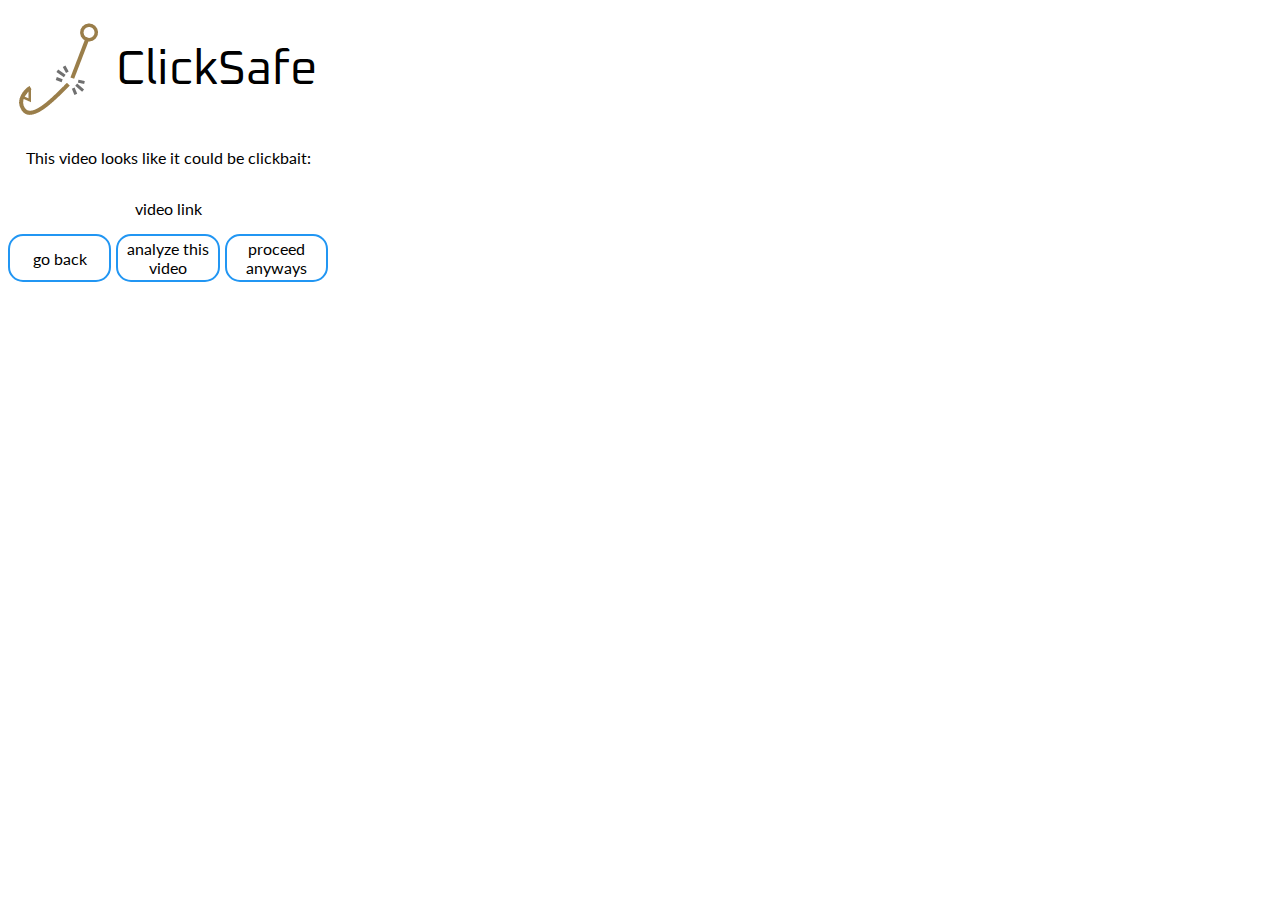
==== frontend/index.html @ e5276bc2 "Create extension UI" ====
<!DOCTYPE html>

<head>
  <link rel="stylesheet" href="styles.css">
  <link href="https://fonts.googleapis.com/css?family=Oxanium&display=swap" rel="stylesheet">
  <link href="https://fonts.googleapis.com/css?family=Lato&display=swap" rel="stylesheet">

</head>
<body>
  <div class ="container">
    <img src="logo.png">
    <h1> ClickSafe </h1>
    <p id="ptext"> This video looks like it could be clickbait: </p>
    <p id="videotext"> video link </p>
    <button type="button" id="go_back"> go back </button>
    <button type="button" id="get_info"> analyze this video </button>
    <button type="button" id="proceed"> proceed anyways </button>

    <!-- results of any video analysis would be inserted here -->

  </div>
</body>
---- frontend/styles.css ----
/* 3x3 grid */

.container {
  display: grid;
  grid-template-columns: 1fr 1fr 1fr;
  grid-row-end: -1;
  background: white;
  grid-column-gap: 5px;
  width: 20em;
}

img {
  grid-column-start: 1;
  grid-column-end: span 1;
  grid-row-start: 1;
  grid-row-end: span 1;
  place-self: center right;
}

h1 {
  font-family: 'Oxanium';
  font-style: normal;
  font-weight: normal;
  font-size: 3em;
  grid-column-start: 2;
  grid-column-end: span 2;
  grid-row-start: 1;
  grid-row-end: span 1;
  place-self: center left;
}

p {
  font-family: 'Lato';
  font-style: normal;
  font-weight: normal;
  font-size: 1em;
  place-self: center;
}

#ptext {
  grid-column-start: 1;
  grid-column-end: span 3;
  grid-row-start: 2;
  grid-row-end: span 1;

}

#videotext {
  grid-column-start: 1;
  grid-column-end: span 3;
  grid-row-start: 3;
  grid-row-end: span 1;
}

button {
  font-family: 'Lato';
  font-style: normal;
  font-weight: normal;
  font-size: 1em;
  background: white;
  height: 3em;
  border: 2px solid #2196F3;
  border-radius: 15px;
  grid-row-start: 4;
  grid-row-end: span 1;
  place-self: center;
  justify-self: stretch;
}

button:hover {
  background: #2196F3;
  color: white;
}

#go_back {
  grid-column-start: 1;
  grid-column-end: span 1;
}

#get_info {
  grid-column-start: 2;
  grid-column-end: span 1;
}

#proceed {
  grid-column-start: 3;
  grid-column-end: span 1;
}
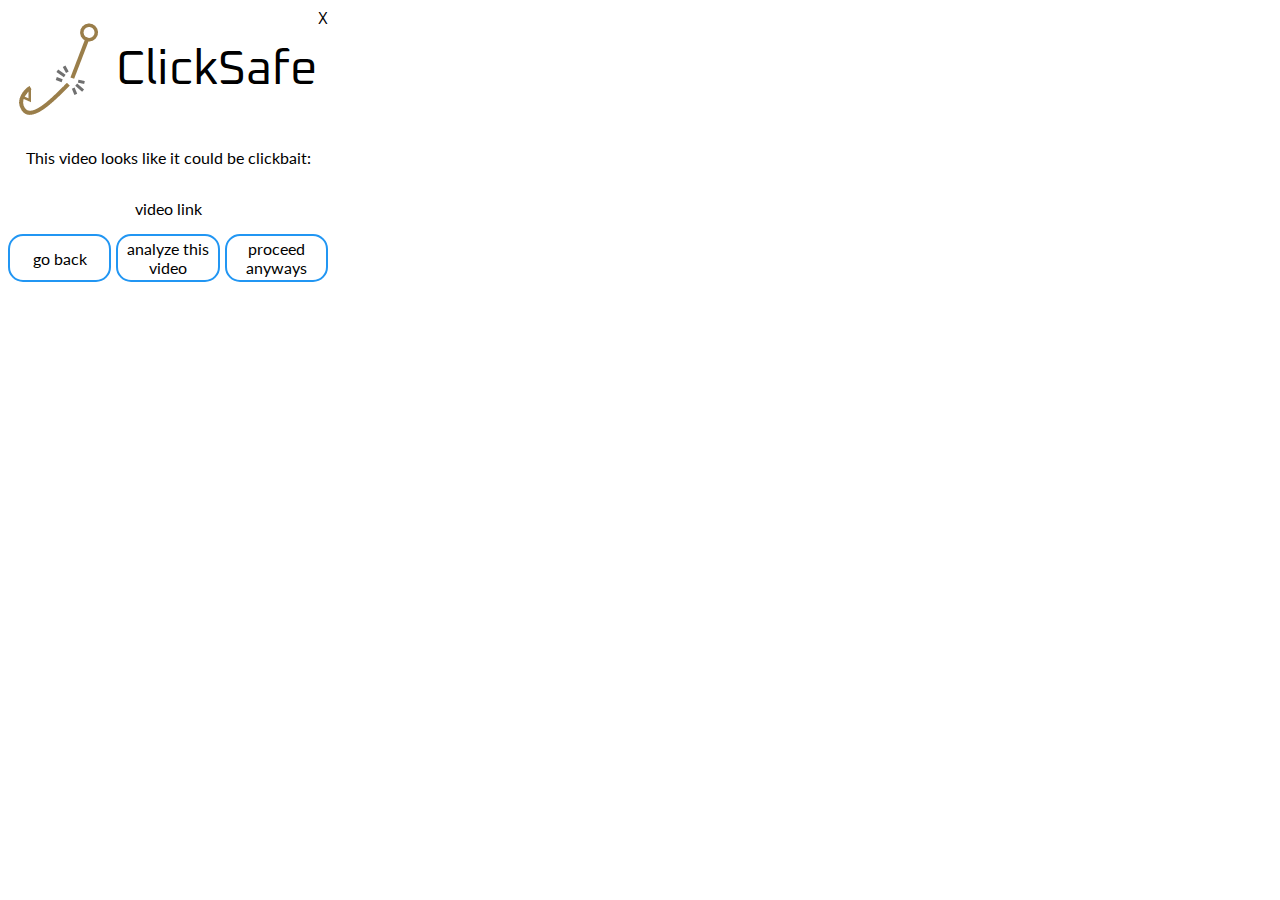
==== commit 8b20ac95: "Add X button" ====
--- a/frontend/index.html
+++ b/frontend/index.html
@@ -4,17 +4,18 @@
   <link rel="stylesheet" href="styles.css">
   <link href="https://fonts.googleapis.com/css?family=Oxanium&display=swap" rel="stylesheet">
   <link href="https://fonts.googleapis.com/css?family=Lato&display=swap" rel="stylesheet">
+</head>
 
-</head>
 <body>
   <div class ="container">
     <img src="logo.png">
     <h1> ClickSafe </h1>
+    <button type="button" id="xbtn"> X </button>
     <p id="ptext"> This video looks like it could be clickbait: </p>
     <p id="videotext"> video link </p>
-    <button type="button" id="go_back"> go back </button>
-    <button type="button" id="get_info"> analyze this video </button>
-    <button type="button" id="proceed"> proceed anyways </button>
+    <button type="button" class="btn" id="go_back"> go back </button>
+    <button type="button" class="btn" id="get_info"> analyze this video </button>
+    <button type="button" class="btn" id="proceed"> proceed anyways </button>
 
     <!-- results of any video analysis would be inserted here -->
 
--- a/frontend/styles.css
+++ b/frontend/styles.css
@@ -29,6 +29,24 @@
   place-self: center left;
 }
 
+#xbtn {
+  font-family: 'Oxanium';
+  font-style: normal;
+  font-weight: normal;
+  font-size: 1em;
+  grid-column-start: 3;
+  grid-row-start: 1;
+  /* place-self: top right; */
+  justify-self: right;
+  align-self: top;
+  background: transparent;
+  color: black;
+  border: 0px;
+  height: 1em;
+  width: 1em;
+  text-align: center;
+}
+
 p {
   font-family: 'Lato';
   font-style: normal;
@@ -52,7 +70,7 @@
   grid-row-end: span 1;
 }
 
-button {
+.btn {
   font-family: 'Lato';
   font-style: normal;
   font-weight: normal;
@@ -67,7 +85,7 @@
   justify-self: stretch;
 }
 
-button:hover {
+.btn:hover {
   background: #2196F3;
   color: white;
 }
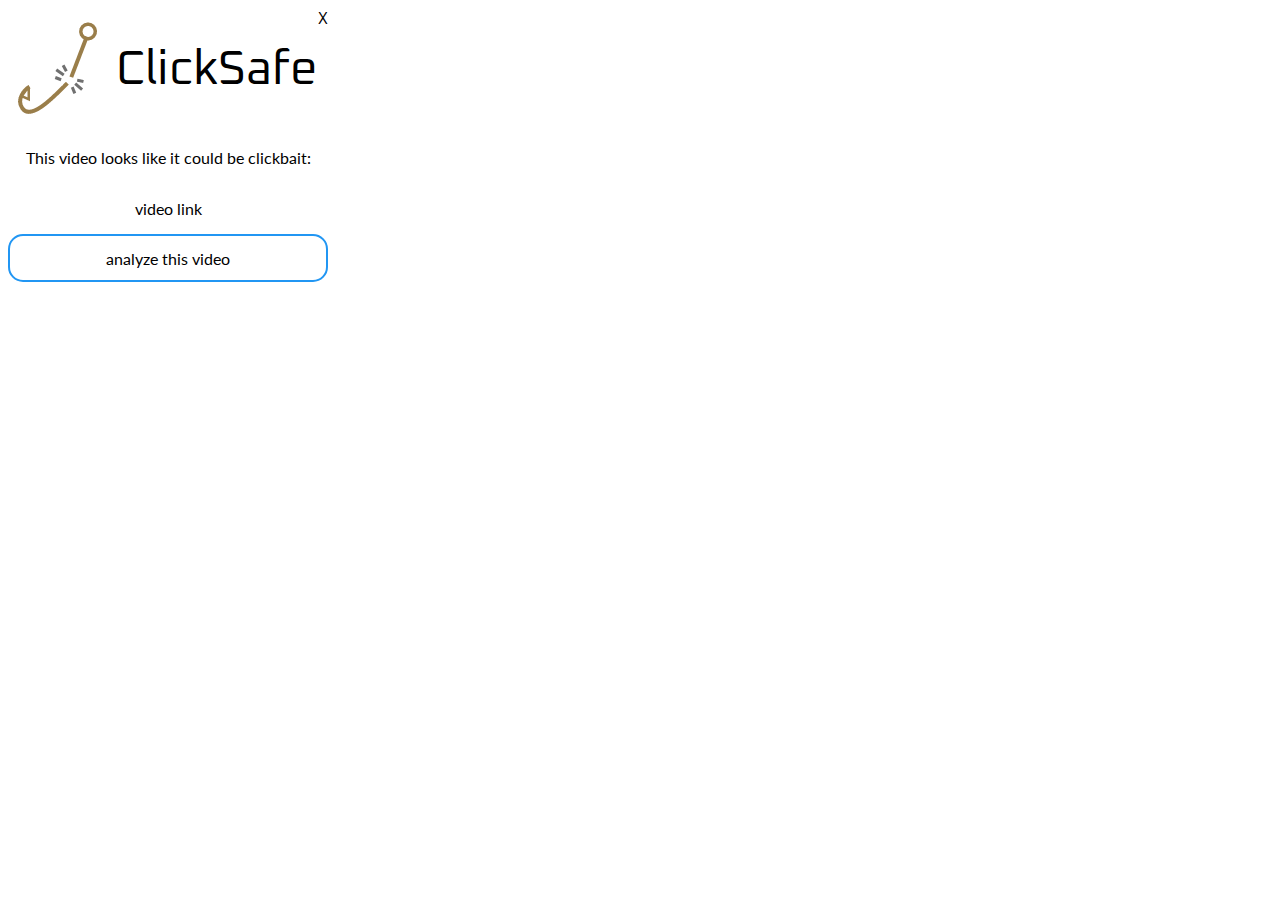
==== commit 3e6ae5bd: "Change to one button for extension UI" ====
--- a/frontend/index.html
+++ b/frontend/index.html
@@ -13,9 +13,9 @@
     <button type="button" id="xbtn"> X </button>
     <p id="ptext"> This video looks like it could be clickbait: </p>
     <p id="videotext"> video link </p>
-    <button type="button" class="btn" id="go_back"> go back </button>
+    <!-- <button type="button" class="btn" id="go_back"> go back </button> -->
     <button type="button" class="btn" id="get_info"> analyze this video </button>
-    <button type="button" class="btn" id="proceed"> proceed anyways </button>
+    <!-- <button type="button" class="btn" id="proceed"> proceed anyways </button> -->
 
     <!-- results of any video analysis would be inserted here -->
 
--- a/frontend/styles.css
+++ b/frontend/styles.css
@@ -90,17 +90,17 @@
   color: white;
 }
 
-#go_back {
+/* #go_back {
   grid-column-start: 1;
   grid-column-end: span 1;
+} */
+
+#get_info {
+  grid-column-start: 1;
+  grid-column-end: span 3;
 }
 
-#get_info {
-  grid-column-start: 2;
-  grid-column-end: span 1;
-}
-
-#proceed {
+/* #proceed {
   grid-column-start: 3;
   grid-column-end: span 1;
-}
+} */
